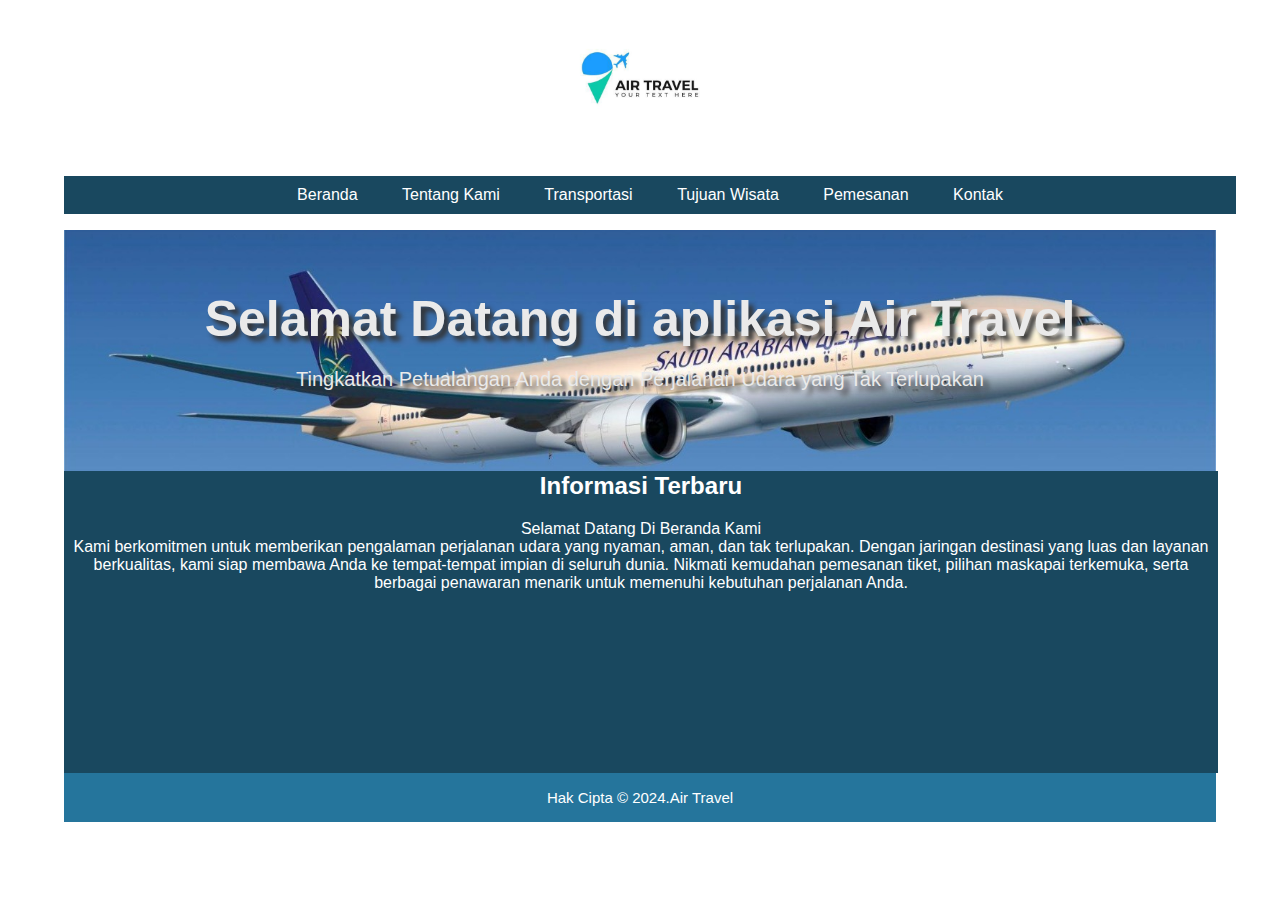
==== index.html @ 727763d6 "ganti nama index" ====
<!DOCTYPE html>
<html lang="id">
<head>
    <meta charset="UTF-8">
    <meta name="viewport" content="width=device-width, initial-scale=1.0">
    <title>Beranda</title>
    <link rel="stylesheet" href="latihan.css">
    <style>
        .header{
    background-color: #ffffff;
    min-height: 50px;
    text-align: center;
}
.container{
        width: 90%;
        margin: auto;
        }

        body {
            font-family: Arial, sans-serif;
            margin: 0;
            padding: 0;
            box-sizing: border-box;
        }
        nav {
            background-color: #005bb5;
            overflow: hidden;
        }
        nav a {
            float: left;
            display: block;
            color: white;
            text-align: center;
            padding: 15px 15px;
            text-decoration: none;
        }
        .hero {
            background-image: url(j.jpg);
            background-size: cover;
            background-position: center;
            padding: 60px 20px;
            text-align: center;
            color: rgb(234, 234, 234);
            text-shadow: 5px 5px 5px #333;
        }
        .hero h1 {
            font-size: 50px;
            margin: 0;
        }

        .hero p {
            font-size: 20px;
        }

        .content {
            padding: 1px;
            text-align: center;
            background-color: #19485F;
        min-height: 300px;
        overflow: auto;
        width: 100%;
        color: #ffffff;
        }

        .content h2 {
            margin-top: 0;
        }
        .footer{
        background-color: #25759c;
        min-width: 15px;
        padding: 1px;
        text-align: center;
        font-size: 15px;
        color: white;
        }
        .menu ul{
        padding: 10px;
        background-color: #19485F;
        width: 100%;
        }
        .menu ul li{
        display: inline-block;
        }
        .menu ul li a{
        padding: 10px 20px;
        text-decoration: none;
        color: white;
        border-radius: 200px;
        }
        .menu li a:hover{
    color: #7DA0CA;
}
       .logo img{
        width: 250px;
        }
        .thumbnail img{
        width: 100%;
        }
        .thumbnail{
    background-color: #19485F;
    text-align: center;
    padding: 10px;
    width: 225px;
    margin: 10px;
    float: left;
    border-radius: 15px;
}
    </style>
</head>
<body>
    <div class="container">
        <div class="header">
          <div class="logo">
            <img src="tgs.jpg" alt="">
          </div> 
          <div class="menu">
            <ul>
                <li class=""><a href="beranda.html">Beranda</a></li>
                <li class=""><a href="tentang.html">Tentang Kami</a></li>
                <li class=""><a href="transportasi.html">Transportasi</a></li>
                <li class=""><a href="tujuan.html">Tujuan Wisata</a></li>
                <li class=""><a href="pemesanan.html">Pemesanan</a></li>
                <li class=""><a href="kontak.html">Kontak</a></li>
            </ul>
          </div>
    </div>
    <header>
    </header>
    <div class="hero">
        <h1>Selamat Datang di aplikasi Air Travel</h1>
        <p>Tingkatkan Petualangan Anda dengan Perjalanan Udara yang Tak Terlupakan</p>
    </div>

    <div class="content">
        <h2>Informasi Terbaru</h2>
        <p>Selamat Datang Di Beranda Kami<br>Kami berkomitmen untuk memberikan pengalaman perjalanan udara yang nyaman, aman, dan tak terlupakan. Dengan jaringan destinasi yang luas dan layanan berkualitas, kami siap membawa Anda ke tempat-tempat impian di seluruh dunia. Nikmati kemudahan pemesanan tiket, pilihan maskapai terkemuka, serta berbagai penawaran menarik untuk memenuhi kebutuhan perjalanan Anda.</p>
    </div>


    <div class="footer">
        <p>Hak Cipta © 2024.Air Travel</p>
    </div>
</body>
</html>
---- latihan.css ----
.header{
    background-color: #ffffff;
    min-height: 50px;
    text-align: center;
}
.content{
    background-color: #25759c;
    min-height: 500px;
    overflow: auto;
}
.footer{
   background-color: #7DA0CA;
   min-width: 15px;
   padding: 1px;
   text-align: center;
   font-size: 15px;
   color: white;
}
.container{
    width: 90%;
    margin: auto;
}
.menu ul{
    padding: 10px;
    background-color: #19485F;
    width: 100%;
}
.menu ul li{
    display: inline-block;
}
.menu ul li a{
    padding: 10px 20px;
    text-decoration: none;
    color: white;
    border-radius: 200px;
}
.menu li a:hover{
    color: #7DA0CA;
}
.logo img{
    width: 250px;
}
.thumbnail{
    background-color: white;
    text-align: center;
    padding: 10px;
    width: 225px;
    margin: 20px;
    border-radius: 15px;
    float: left;
    
}
.thumbnail img{
    width: 100%;
}
.tombol{
    border-radius: 5px;
    background-color: #7DA0CA;
    color: white;
    padding: 10px 20px;
    text-decoration: none;
}
.tombol:hover{
    border-radius: 10px;
    background-color: white;
    color: #7DA0CA;
    padding: 10px 20px;
    text-decoration: none;
    border-color: #7DA0CA;
    font-family: Georgia, 'Times New Roman', Times, serif;
    box-shadow: 0 0 15px 15px #7DA0CA;
    transition: all 700ms ease-in-out;
}
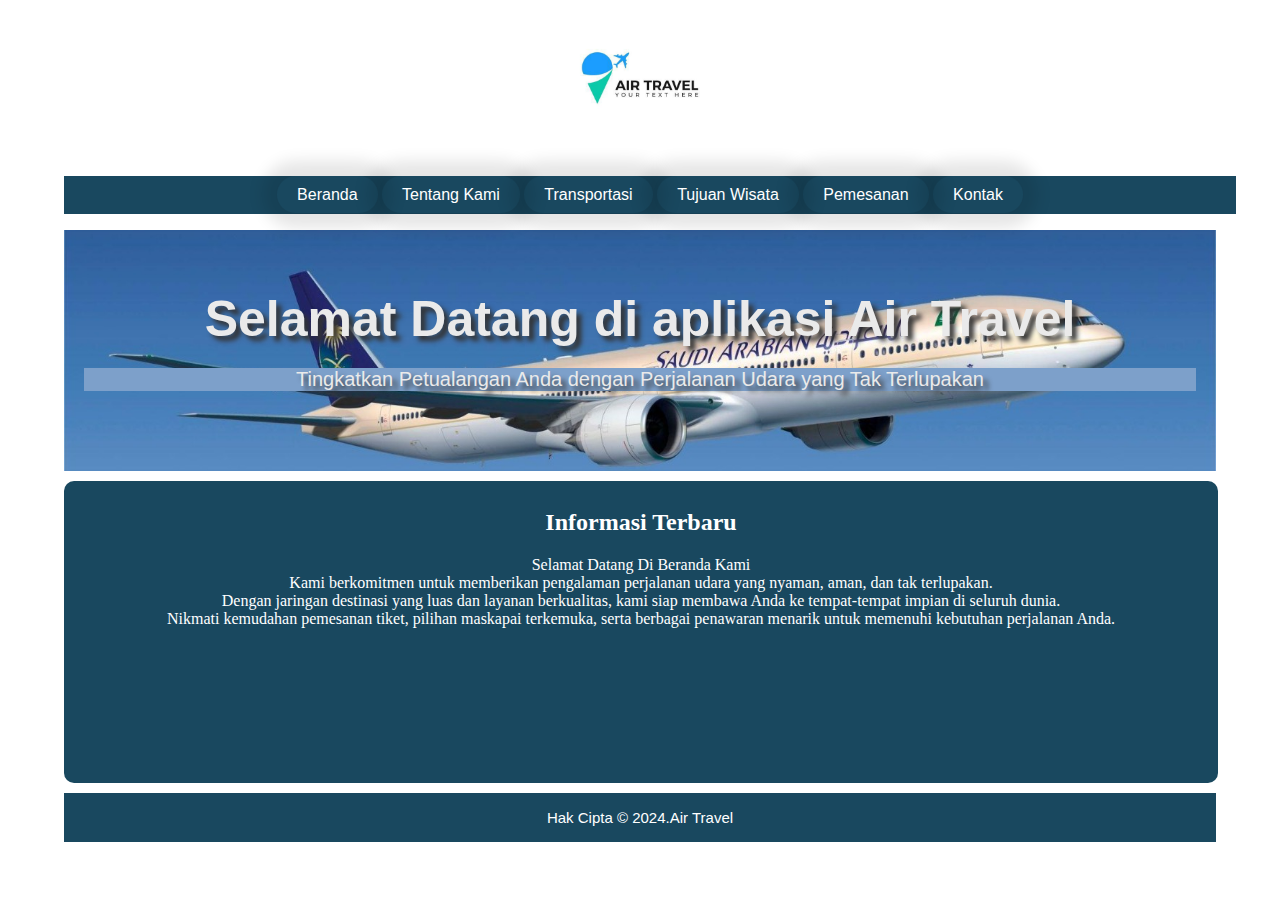
==== commit be514fbe: "update" ====
--- a/index.html
+++ b/index.html
@@ -53,20 +53,24 @@
         }
 
         .content {
-            padding: 1px;
-            text-align: center;
-            background-color: #19485F;
+        padding: 1px;
+        text-align: center;
+        background-color: #19485F;
         min-height: 300px;
         overflow: auto;
         width: 100%;
         color: #ffffff;
+        border-radius: 10px;
+        margin-top: 10px;
+        margin-bottom: 10px;
+        font-family: Georgia, 'Times New Roman', Times, serif;
         }
 
         .content h2 {
             margin-top: 0;
         }
         .footer{
-        background-color: #25759c;
+        background-color: #19485F;
         min-width: 15px;
         padding: 1px;
         text-align: center;
@@ -93,18 +97,6 @@
        .logo img{
         width: 250px;
         }
-        .thumbnail img{
-        width: 100%;
-        }
-        .thumbnail{
-    background-color: #19485F;
-    text-align: center;
-    padding: 10px;
-    width: 225px;
-    margin: 10px;
-    float: left;
-    border-radius: 15px;
-}
     </style>
 </head>
 <body>
@@ -115,7 +107,7 @@
           </div> 
           <div class="menu">
             <ul>
-                <li class=""><a href="beranda.html">Beranda</a></li>
+                <li class=""><a href="index.html">Beranda</a></li>
                 <li class=""><a href="tentang.html">Tentang Kami</a></li>
                 <li class=""><a href="transportasi.html">Transportasi</a></li>
                 <li class=""><a href="tujuan.html">Tujuan Wisata</a></li>
@@ -128,14 +120,12 @@
     </header>
     <div class="hero">
         <h1>Selamat Datang di aplikasi Air Travel</h1>
-        <p>Tingkatkan Petualangan Anda dengan Perjalanan Udara yang Tak Terlupakan</p>
+        <p style="background-color: #7DA0CA;">Tingkatkan Petualangan Anda dengan Perjalanan Udara yang Tak Terlupakan</p>
     </div>
-
     <div class="content">
-        <h2>Informasi Terbaru</h2>
-        <p>Selamat Datang Di Beranda Kami<br>Kami berkomitmen untuk memberikan pengalaman perjalanan udara yang nyaman, aman, dan tak terlupakan. Dengan jaringan destinasi yang luas dan layanan berkualitas, kami siap membawa Anda ke tempat-tempat impian di seluruh dunia. Nikmati kemudahan pemesanan tiket, pilihan maskapai terkemuka, serta berbagai penawaran menarik untuk memenuhi kebutuhan perjalanan Anda.</p>
+        <h2><br>Informasi Terbaru</h2>
+        <p>Selamat Datang Di Beranda Kami<br>Kami berkomitmen untuk memberikan pengalaman perjalanan udara yang nyaman, aman, dan tak terlupakan.<br> Dengan jaringan destinasi yang luas dan layanan berkualitas, kami siap membawa Anda ke tempat-tempat impian di seluruh dunia.<br> Nikmati kemudahan pemesanan tiket, pilihan maskapai terkemuka, serta berbagai penawaran menarik untuk memenuhi kebutuhan perjalanan Anda.</p>
     </div>
-
 
     <div class="footer">
         <p>Hak Cipta © 2024.Air Travel</p>
--- a/latihan.css
+++ b/latihan.css
@@ -4,12 +4,12 @@
     text-align: center;
 }
 .content{
-    background-color: #25759c;
+    background-color:  #7DA0CA;
     min-height: 500px;
     overflow: auto;
 }
 .footer{
-   background-color: #7DA0CA;
+   background-color: #19485F;
    min-width: 15px;
    padding: 1px;
    text-align: center;
@@ -33,6 +33,7 @@
     text-decoration: none;
     color: white;
     border-radius: 200px;
+    box-shadow: 0 0 15px 15px rgba(0, 0, 0, 0.1);
 }
 .menu li a:hover{
     color: #7DA0CA;
@@ -55,7 +56,7 @@
 }
 .tombol{
     border-radius: 5px;
-    background-color: #7DA0CA;
+    background-color:#19485F;
     color: white;
     padding: 10px 20px;
     text-decoration: none;
